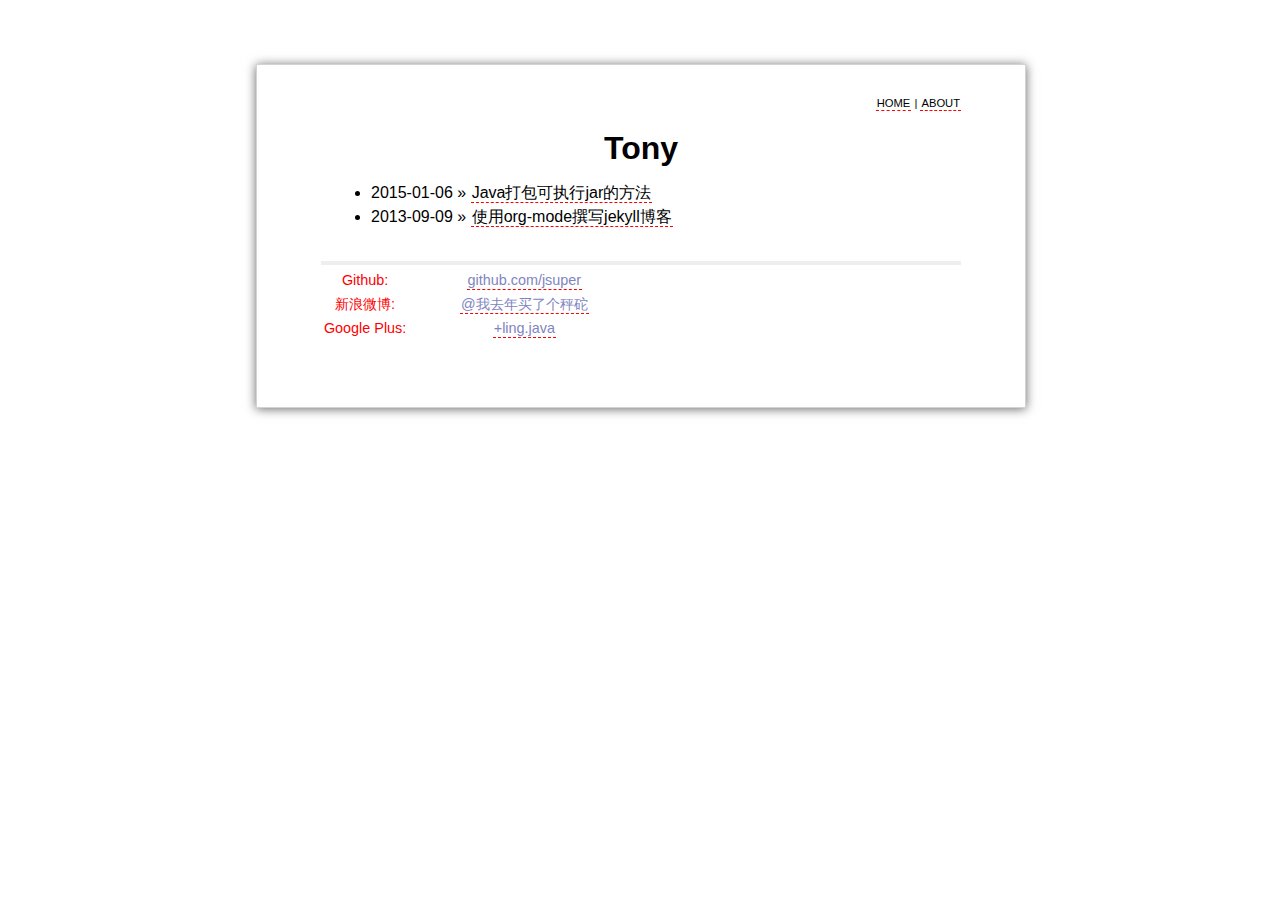
==== index.html @ 3557a669 "new blog" ====
<?xml version="1.0" encoding="utf-8"?>
<!DOCTYPE html PUBLIC "-//W3C//DTD XHTML 1.0 Strict//EN"
"http://www.w3.org/TR/xhtml1/DTD/xhtml1-strict.dtd">
<html xmlns="http://www.w3.org/1999/xhtml" lang="en" xml:lang="en">
<head>
<title>Tony</title>
<!-- 2015-01-06 �ܶ� 14:33 -->
<meta  http-equiv="Content-Type" content="text/html;charset=utf-8" />
<meta  name="generator" content="Org-mode" />
<style type="text/css">
 <!--/*--><![CDATA[/*><!--*/
  .title  { text-align: center; }
  .todo   { font-family: monospace; color: red; }
  .done   { color: green; }
  .tag    { background-color: #eee; font-family: monospace;
            padding: 2px; font-size: 80%; font-weight: normal; }
  .timestamp { color: #bebebe; }
  .timestamp-kwd { color: #5f9ea0; }
  .right  { margin-left: auto; margin-right: 0px;  text-align: right; }
  .left   { margin-left: 0px;  margin-right: auto; text-align: left; }
  .center { margin-left: auto; margin-right: auto; text-align: center; }
  .underline { text-decoration: underline; }
  #postamble p, #preamble p { font-size: 90%; margin: .2em; }
  p.verse { margin-left: 3%; }
  pre {
    border: 1px solid #ccc;
    box-shadow: 3px 3px 3px #eee;
    padding: 8pt;
    font-family: monospace;
    overflow: auto;
    margin: 1.2em;
  }
  pre.src {
    position: relative;
    overflow: visible;
    padding-top: 1.2em;
  }
  pre.src:before {
    display: none;
    position: absolute;
    background-color: white;
    top: -10px;
    right: 10px;
    padding: 3px;
    border: 1px solid black;
  }
  pre.src:hover:before { display: inline;}
  pre.src-sh:before    { content: 'sh'; }
  pre.src-bash:before  { content: 'sh'; }
  pre.src-emacs-lisp:before { content: 'Emacs Lisp'; }
  pre.src-R:before     { content: 'R'; }
  pre.src-perl:before  { content: 'Perl'; }
  pre.src-java:before  { content: 'Java'; }
  pre.src-sql:before   { content: 'SQL'; }

  table { border-collapse:collapse; }
  caption.t-above { caption-side: top; }
  caption.t-bottom { caption-side: bottom; }
  td, th { vertical-align:top;  }
  th.right  { text-align: center;  }
  th.left   { text-align: center;   }
  th.center { text-align: center; }
  td.right  { text-align: right;  }
  td.left   { text-align: left;   }
  td.center { text-align: center; }
  dt { font-weight: bold; }
  .footpara:nth-child(2) { display: inline; }
  .footpara { display: block; }
  .footdef  { margin-bottom: 1em; }
  .figure { padding: 1em; }
  .figure p { text-align: center; }
  .inlinetask {
    padding: 10px;
    border: 2px solid gray;
    margin: 10px;
    background: #ffffcc;
  }
  #org-div-home-and-up
   { text-align: right; font-size: 70%; white-space: nowrap; }
  textarea { overflow-x: auto; }
  .linenr { font-size: smaller }
  .code-highlighted { background-color: #ffff00; }
  .org-info-js_info-navigation { border-style: none; }
  #org-info-js_console-label
    { font-size: 10px; font-weight: bold; white-space: nowrap; }
  .org-info-js_search-highlight
    { background-color: #ffff00; color: #000000; font-weight: bold; }
  /*]]>*/-->
</style>
<link rel="stylesheet" href="/static/style/main.css">
<script type="text/javascript">
/*
@licstart  The following is the entire license notice for the
JavaScript code in this tag.

Copyright (C) 2012-2013 Free Software Foundation, Inc.

The JavaScript code in this tag is free software: you can
redistribute it and/or modify it under the terms of the GNU
General Public License (GNU GPL) as published by the Free Software
Foundation, either version 3 of the License, or (at your option)
any later version.  The code is distributed WITHOUT ANY WARRANTY;
without even the implied warranty of MERCHANTABILITY or FITNESS
FOR A PARTICULAR PURPOSE.  See the GNU GPL for more details.

As additional permission under GNU GPL version 3 section 7, you
may distribute non-source (e.g., minimized or compacted) forms of
that code without the copy of the GNU GPL normally required by
section 4, provided you include this license notice and a URL
through which recipients can access the Corresponding Source.


@licend  The above is the entire license notice
for the JavaScript code in this tag.
*/
<!--/*--><![CDATA[/*><!--*/
 function CodeHighlightOn(elem, id)
 {
   var target = document.getElementById(id);
   if(null != target) {
     elem.cacheClassElem = elem.className;
     elem.cacheClassTarget = target.className;
     target.className = "code-highlighted";
     elem.className   = "code-highlighted";
   }
 }
 function CodeHighlightOff(elem, id)
 {
   var target = document.getElementById(id);
   if(elem.cacheClassElem)
     elem.className = elem.cacheClassElem;
   if(elem.cacheClassTarget)
     target.className = elem.cacheClassTarget;
 }
/*]]>*///-->
</script>
</head>
<body>
<div id="preamble" class="status">

<div class="site-nav">
  <a href="/">HOME</a>
  |
  <a href="/about.html">ABOUT</a>
</div>
</div>
<div id="content">
<h1 class="title">Tony</h1>
<ul class="org-ul">
<li>2015-01-06 » <a href="java/package-executable-jar.html">Java打包可执行jar的方法</a>
</li>
<li>2013-09-09 » <a href="emacs/using-org-mode-to-write-jekyll-post.html">使用org-mode撰写jekyll博客</a>
</li>
</ul>
</div>
<div id="postamble" class="status">

<div class="contact">
  <p>
    Github: <br />
    新浪微博: <br />
    Google Plus: <br />
  </p>
</div>
<div class="contact">
  <p>
    <a href="https://github.com/jsuper">github.com/jsuper</a><br />
    <a href="http://weibo.com/u/2041600541">@我去年买了个秤砣</a><br />
    <a href="https://plus.google.com/u/0/">+ling.java</a><br />
  </p>
</div>
</div>
</body>
</html>
---- static/style/main.css ----
body {
    /*    font-family: Ubuntu, STFangSong, Helvetica, Arial, Vernada, Tahoma, STXihei, "Microsoft YaHei", "Songti SC", SimSun, Heiti, sans-serif;*/
    /*    font-family: Helvetica, Arial, STXihei, "Microsoft YaHei",SimSun, Heiti, sans-serif;*/
    font-family:Helvetica, Arial, Vernada, Tahoma, STFangsong, STXihei, "Songti SC", "Microsoft YaHei", Heiti, sans-serif;
    font-size: 16px;
    margin: 5% 20% 5% 20%;
    box-shadow: 0 1px 10px #696969;
    text-shadow: 0 1px 1px white;
    padding: 2% 5% 5% 5%;
    width: 50%;
    line-height: 150%;
    border: 1px solid LightGrey;
}

H1 {
    font-family: "Palatino Linotype", "Book Antiqua", Palatino, Helvetica, STKaiti, SimSun, serif;
}

H2 {
    font-family: "Palatino Linotype", "Book Antiqua", Palatino, Helvetica, STKaiti, SimSun, serif;
    margin-top: 20px;
    margin-bottom: 10px;
    padding: 5px;
    width: 90%;
    line-height: 100%;
    color: Green;
    border-bottom: 1px dashed;
}


H3 {
    font-family: "Palatino Linotype", "Book Antiqua", Palatino, Helvetica, STKaiti, SimSun, serif;
    margin-top: 20px;
    margin-bottom: 10px;
    border-bottom: 1px dashed;
    width: 80%;
    line-height: 150%;
    color: Green;
}


H4 {
    font-family: "Palatino Linotype", "Book Antiqua", Palatino, Helvetica, STKaiti, SimSun, serif;
    margin-top: 40px;
    margin-bottom: 30px;
    border-bottom: 1px dashed;
    width: 80%;
    line-height: 150%;
    color: Green;
}

.site-nav {
    font-size:70%;
    white-space:nowrap ;
    text-align:right;
}

.post-info {
    color: #999;
    margin-top: 0px;
    font-size: 10px;
    font-family: "Ubuntu Mono", monospace;
}

li {
    margin-left: 10px;
}


blockquote {
    border-left: 4px lightgrey solid;
    padding-left: 5px;
    margin-left: 20px;
}


pre {
    /*font-family: "Ubuntu Mono",monospace, Inconsolata, Consolas, "DEJA VU SANS MONO", "DROID SANS MONO", Proggy;*/
    font-family: Inconsolata, Consolas, "DEJA VU SANS MONO", "DROID SANS MONO", Proggy, monospace;
    font-size: 75%;
    border: solid 1px lightgrey;
    background-color: Ivory;
    padding: 5px;
    line-height: 130%;
    margin-left: 10px;
    width: 95%;
}


code {
    font-family: Inconsolata, Consolas, "DEJA VU SANS MONO", "DROID SANS MONO", Proggy, monospace;
    font-size: 90%;
}


a {
    text-decoration: none;
    cursor: crosshair;
    border-bottom: 1px dashed Red;
    padding: 1px;
    color: black;
}


a:hover {
	background-color: LightGrey;
}

img {
    display: block;
    box-shadow: 0 0 10px #555;
    border-radius: 6px;
    margin-left: auto;
    margin-right: auto;
    margin-top: 10px;
    margin-bottom: 10px;
    -webkit-box-shadow: 0 0 10px #555;
}

hr {
    color: LightGrey;
}

.footer, #postamble {
    text-align: center;
    font-size: 100%;
    color: red;
    border-top: 4px solid #eee;
    margin-top: 2em;
  overflow: hidden;
}

#postamble .contact {
  float: left;
  margin-right: 3em;
}

#postamble .contact a {
  color: #8085C1;
}

#postamble .rss {
  margin-top: 1.1em;
  margin-right: -.2em;
  float: right;
}

#postamble .rss img {
  border: 0;
}

::selection {
    background: #9EA1A5;
    color: #fff;
    text-shadow: none;
}

@media (max-width: 979px) {
  body {
  padding: 100px;
  margin-left: 0px;
  margin-right: 0px;
  width: 60%;
  }
}
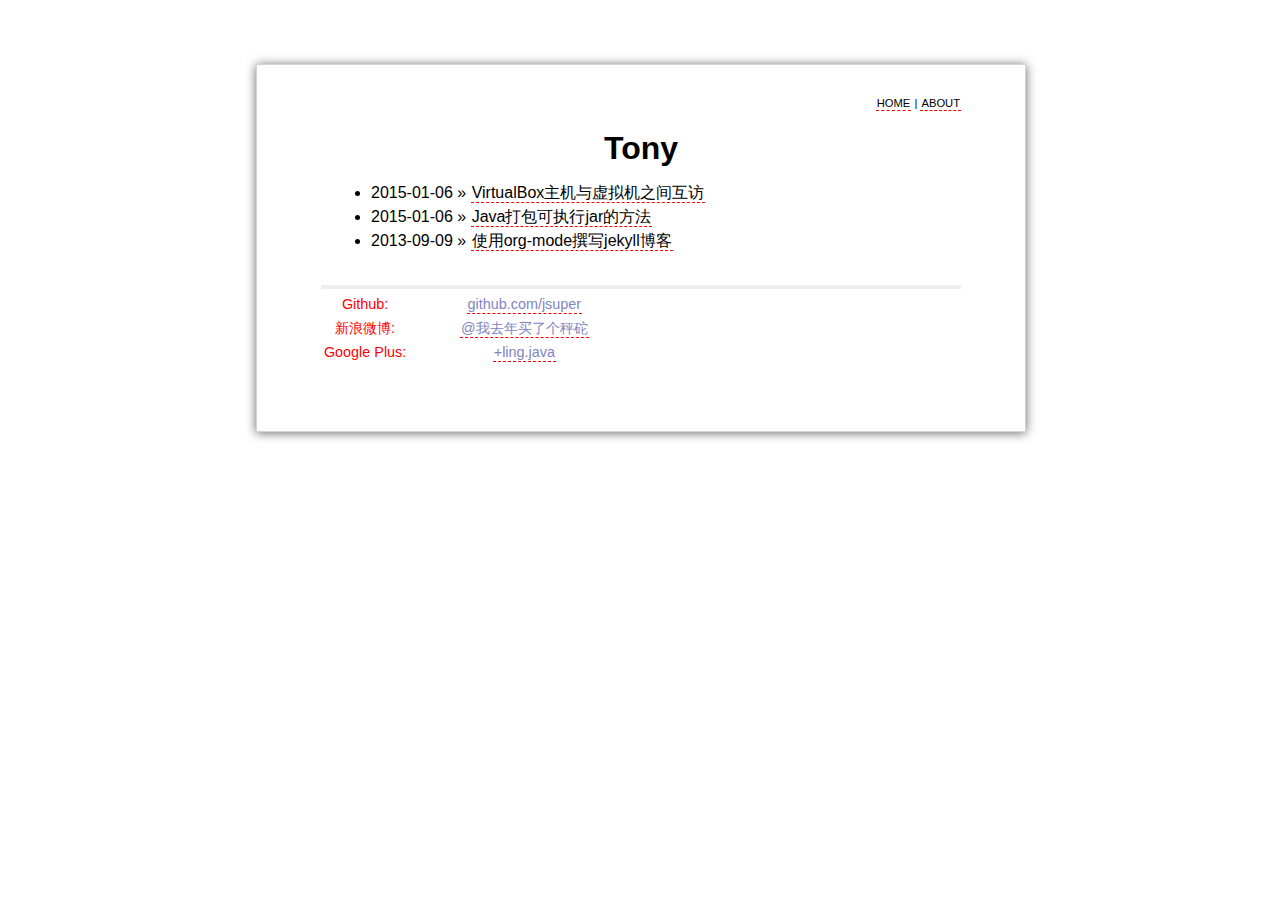
==== commit 4bb14b61: "add new post" ====
--- a/index.html
+++ b/index.html
@@ -4,7 +4,7 @@
 <html xmlns="http://www.w3.org/1999/xhtml" lang="en" xml:lang="en">
 <head>
 <title>Tony</title>
-<!-- 2015-01-06 �ܶ� 14:33 -->
+<!-- 2015-01-06 �ܶ� 16:18 -->
 <meta  http-equiv="Content-Type" content="text/html;charset=utf-8" />
 <meta  name="generator" content="Org-mode" />
 <style type="text/css">
@@ -147,6 +147,8 @@
 <div id="content">
 <h1 class="title">Tony</h1>
 <ul class="org-ul">
+<li>2015-01-06 » <a href="linux/virtualbox_access_between_host_and_guest.html">VirtualBox主机与虚拟机之间互访</a>
+</li>
 <li>2015-01-06 » <a href="java/package-executable-jar.html">Java打包可执行jar的方法</a>
 </li>
 <li>2013-09-09 » <a href="emacs/using-org-mode-to-write-jekyll-post.html">使用org-mode撰写jekyll博客</a>
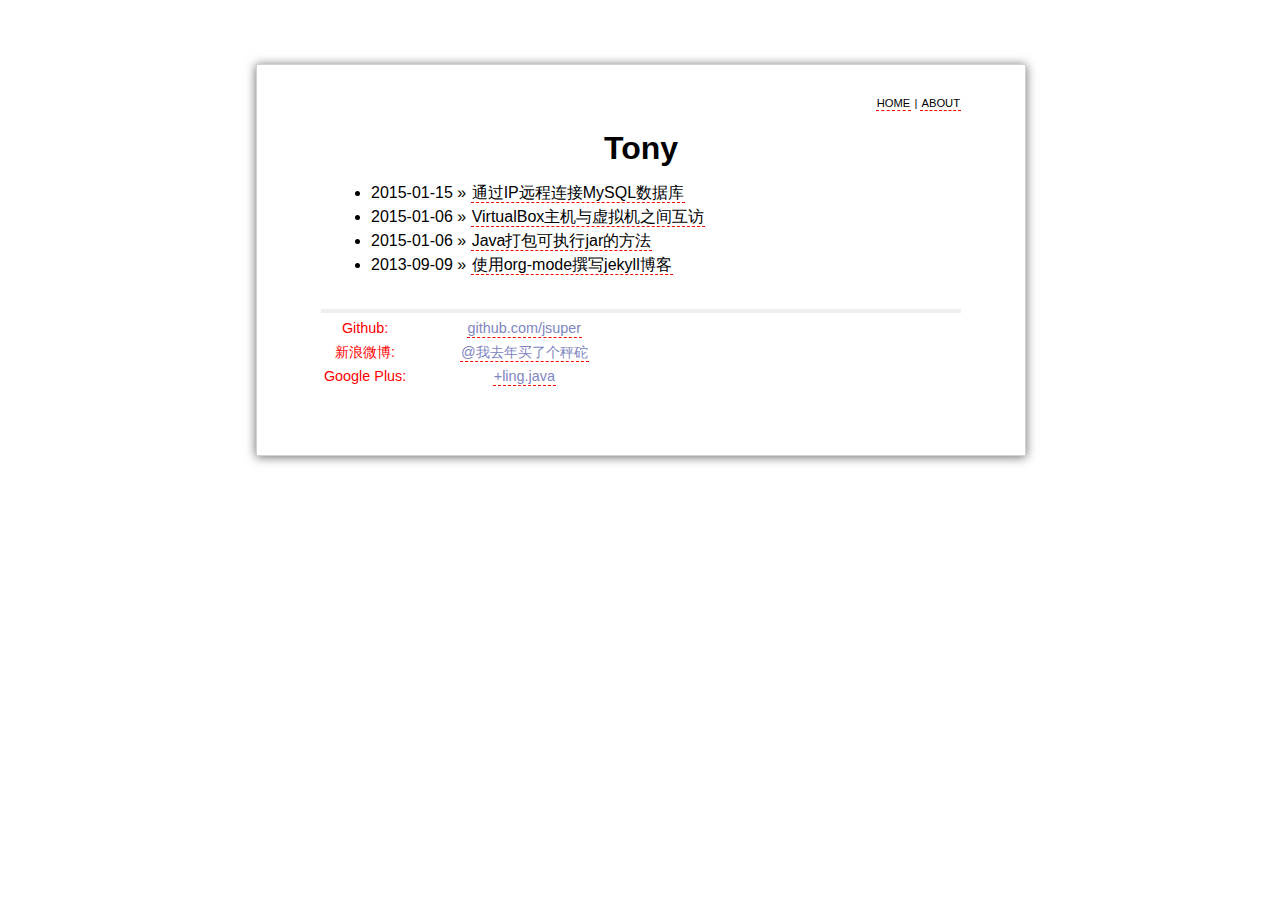
==== commit 3d93c6c1: "update" ====
--- a/index.html
+++ b/index.html
@@ -4,7 +4,7 @@
 <html xmlns="http://www.w3.org/1999/xhtml" lang="en" xml:lang="en">
 <head>
 <title>Tony</title>
-<!-- 2015-01-06 �ܶ� 16:18 -->
+<!-- 2015-01-15 ���� 11:20 -->
 <meta  http-equiv="Content-Type" content="text/html;charset=utf-8" />
 <meta  name="generator" content="Org-mode" />
 <style type="text/css">
@@ -147,6 +147,8 @@
 <div id="content">
 <h1 class="title">Tony</h1>
 <ul class="org-ul">
+ <li>2015-01-15 » <a href="linux/connect-mysql-by-ip.html">通过IP远程连接MySQL数据库</a>
+</li>
 <li>2015-01-06 » <a href="linux/virtualbox_access_between_host_and_guest.html">VirtualBox主机与虚拟机之间互访</a>
 </li>
 <li>2015-01-06 » <a href="java/package-executable-jar.html">Java打包可执行jar的方法</a>
--- a/static/style/main.css
+++ b/static/style/main.css
@@ -78,12 +78,20 @@
     /*font-family: "Ubuntu Mono",monospace, Inconsolata, Consolas, "DEJA VU SANS MONO", "DROID SANS MONO", Proggy;*/
     font-family: Inconsolata, Consolas, "DEJA VU SANS MONO", "DROID SANS MONO", Proggy, monospace;
     font-size: 75%;
-    border: solid 1px lightgrey;
-    background-color: Ivory;
+    border: solid 1px #3F3F3F;
+    color:white ;
+    background-color: #3F3F3F;
+    text-shadow: none;
     padding: 5px;
     line-height: 130%;
     margin-left: 10px;
     width: 95%;
+    box-shadow:3px 3px 3px #3F3F3F;
+}
+
+pre.src:before{
+    color:black;
+    background-color:Ivory;
 }
 
 
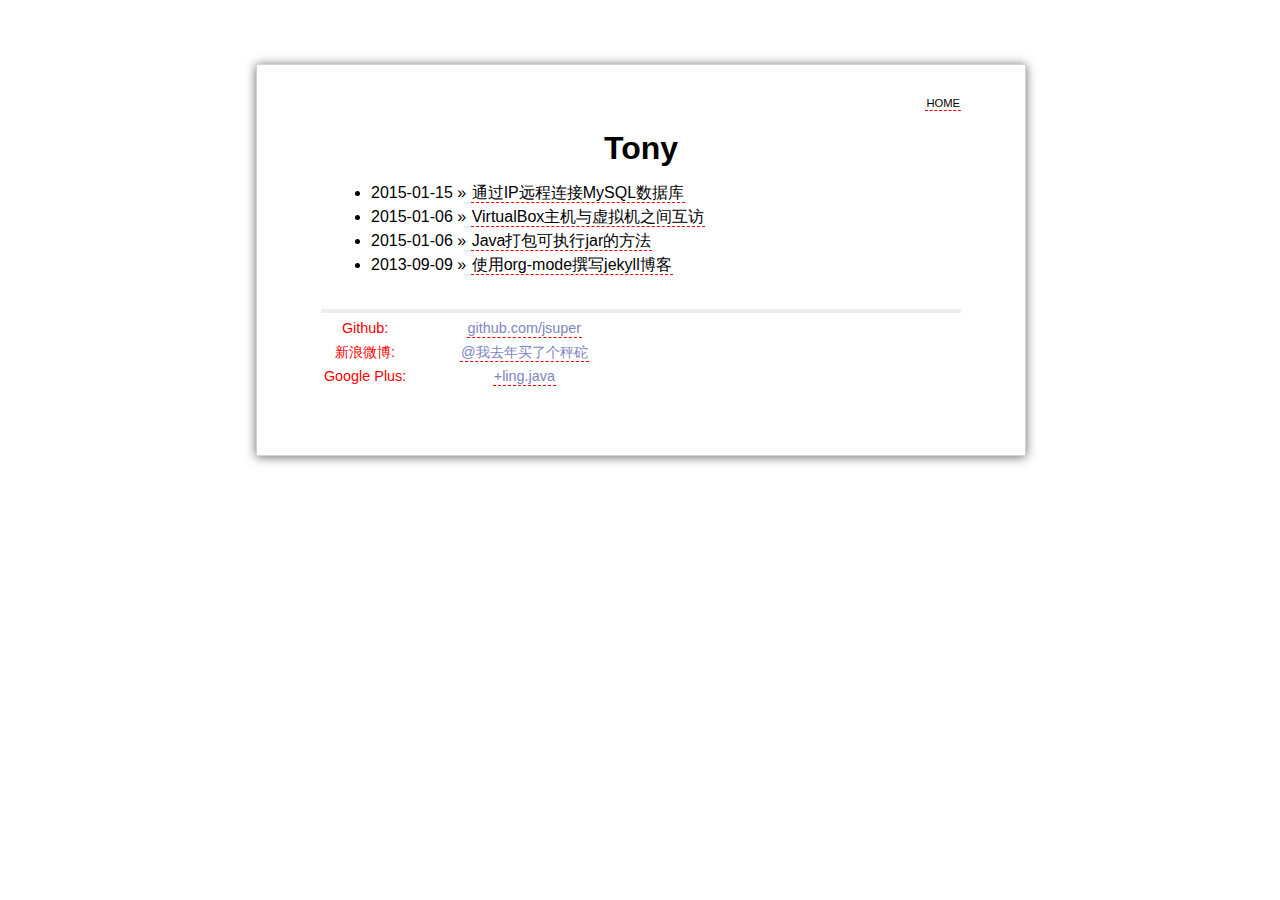
==== commit ec860b39: "添加多说评论系统" ====
--- a/index.html
+++ b/index.html
@@ -4,7 +4,7 @@
 <html xmlns="http://www.w3.org/1999/xhtml" lang="en" xml:lang="en">
 <head>
 <title>Tony</title>
-<!-- 2015-01-15 ���� 11:20 -->
+<!-- 2015-01-20 �ܶ� 11:21 -->
 <meta  http-equiv="Content-Type" content="text/html;charset=utf-8" />
 <meta  name="generator" content="Org-mode" />
 <style type="text/css">
@@ -87,7 +87,10 @@
     { background-color: #ffff00; color: #000000; font-weight: bold; }
   /*]]>*/-->
 </style>
-<link rel="stylesheet" href="/static/style/main.css">
+
+<link rel="stylesheet" href="/static/style/main.css" type="text/css"/>
+<script type="text/javascript" src="//libs.useso.com/js/jquery/1.11.0/jquery.min.js"></script>
+<script type="text/javascript" src="/static/js/common.js"></script>
 <script type="text/javascript">
 /*
 @licstart  The following is the entire license notice for the
@@ -140,14 +143,12 @@
 
 <div class="site-nav">
   <a href="/">HOME</a>
-  |
-  <a href="/about.html">ABOUT</a>
 </div>
 </div>
 <div id="content">
 <h1 class="title">Tony</h1>
 <ul class="org-ul">
- <li>2015-01-15 » <a href="linux/connect-mysql-by-ip.html">通过IP远程连接MySQL数据库</a>
+<li>2015-01-15 » <a href="linux/connect-mysql-by-ip.html">通过IP远程连接MySQL数据库</a>
 </li>
 <li>2015-01-06 » <a href="linux/virtualbox_access_between_host_and_guest.html">VirtualBox主机与虚拟机之间互访</a>
 </li>
@@ -158,6 +159,8 @@
 </ul>
 </div>
 <div id="postamble" class="status">
+
+<div id="ds-thread" class="ds-thread"></div>
 
 <div class="contact">
   <p>
--- a/static/style/main.css
+++ b/static/style/main.css
@@ -78,20 +78,12 @@
     /*font-family: "Ubuntu Mono",monospace, Inconsolata, Consolas, "DEJA VU SANS MONO", "DROID SANS MONO", Proggy;*/
     font-family: Inconsolata, Consolas, "DEJA VU SANS MONO", "DROID SANS MONO", Proggy, monospace;
     font-size: 75%;
-    border: solid 1px #3F3F3F;
-    color:white ;
-    background-color: #3F3F3F;
-    text-shadow: none;
+    border: solid 1px lightgrey;
+    background-color: Ivory;
     padding: 5px;
     line-height: 130%;
     margin-left: 10px;
     width: 95%;
-    box-shadow:3px 3px 3px #3F3F3F;
-}
-
-pre.src:before{
-    color:black;
-    background-color:Ivory;
 }
 
 
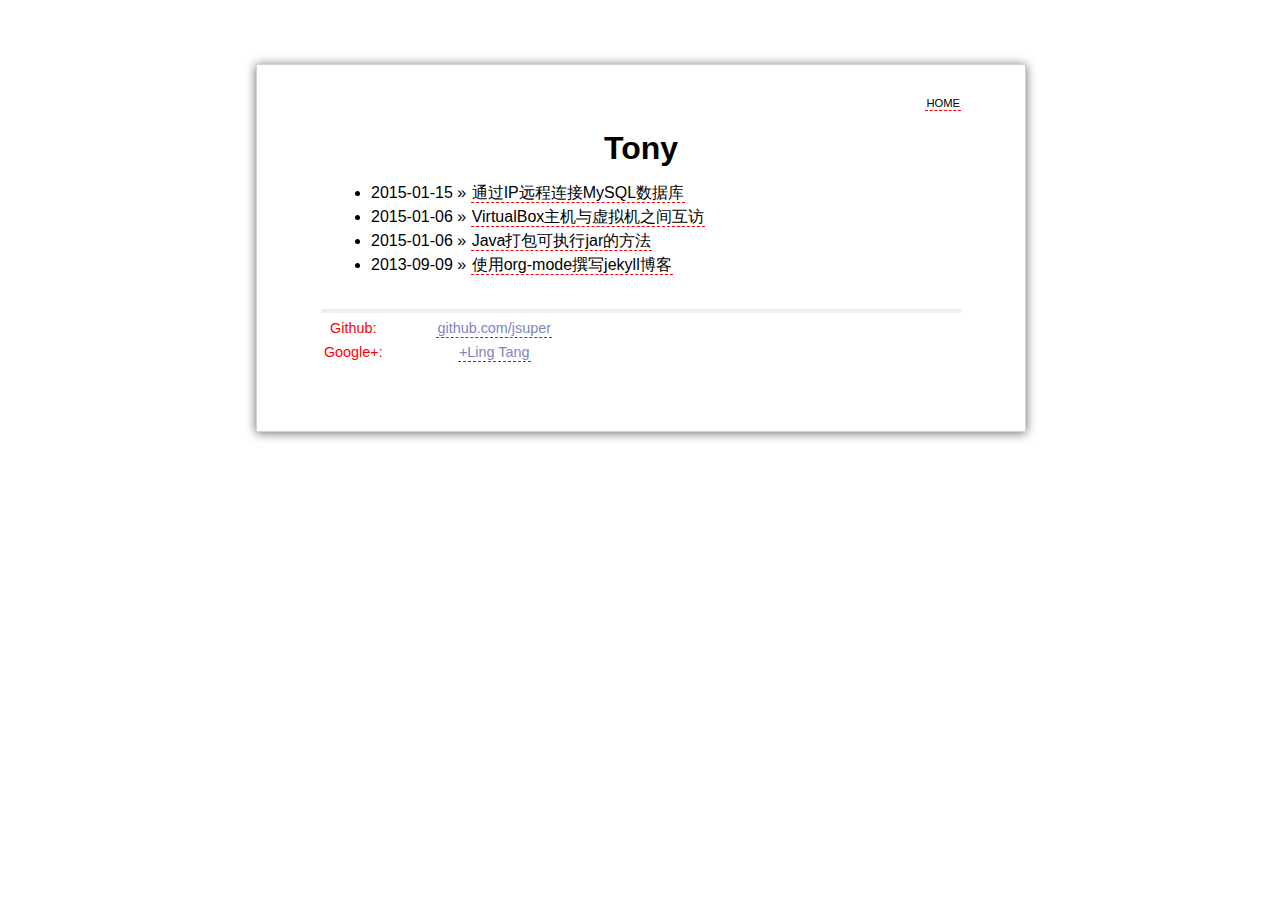
==== commit 95b67869: "change blog footer" ====
--- a/index.html
+++ b/index.html
@@ -4,7 +4,7 @@
 <html xmlns="http://www.w3.org/1999/xhtml" lang="en" xml:lang="en">
 <head>
 <title>Tony</title>
-<!-- 2015-01-20 �ܶ� 11:21 -->
+<!-- 2015-01-22 ���� 21:33 -->
 <meta  http-equiv="Content-Type" content="text/html;charset=utf-8" />
 <meta  name="generator" content="Org-mode" />
 <style type="text/css">
@@ -89,7 +89,7 @@
 </style>
 
 <link rel="stylesheet" href="/static/style/main.css" type="text/css"/>
-<script type="text/javascript" src="//libs.useso.com/js/jquery/1.11.0/jquery.min.js"></script>
+<script type="text/javascript" src="/static/js/jquery-1.11.2.min.js"></script>
 <script type="text/javascript" src="/static/js/common.js"></script>
 <script type="text/javascript">
 /*
@@ -165,15 +165,13 @@
 <div class="contact">
   <p>
     Github: <br />
-    新浪微博: <br />
-    Google Plus: <br />
+    Google+: <br />
   </p>
 </div>
 <div class="contact">
   <p>
     <a href="https://github.com/jsuper">github.com/jsuper</a><br />
-    <a href="http://weibo.com/u/2041600541">@我去年买了个秤砣</a><br />
-    <a href="https://plus.google.com/u/0/">+ling.java</a><br />
+    <a href="https://plus.google.com/+LingTang">+Ling Tang</a><br />
   </p>
 </div>
 </div>
--- a/static/style/main.css
+++ b/static/style/main.css
@@ -121,6 +121,16 @@
     color: LightGrey;
 }
 
+pre.src {
+    background-color: #3F3F3F;
+    color: whitesmoke;
+    text-shadow: none;
+}
+
+pre.src:hover:before {
+    color: black;
+}
+
 .footer, #postamble {
     text-align: center;
     font-size: 100%;
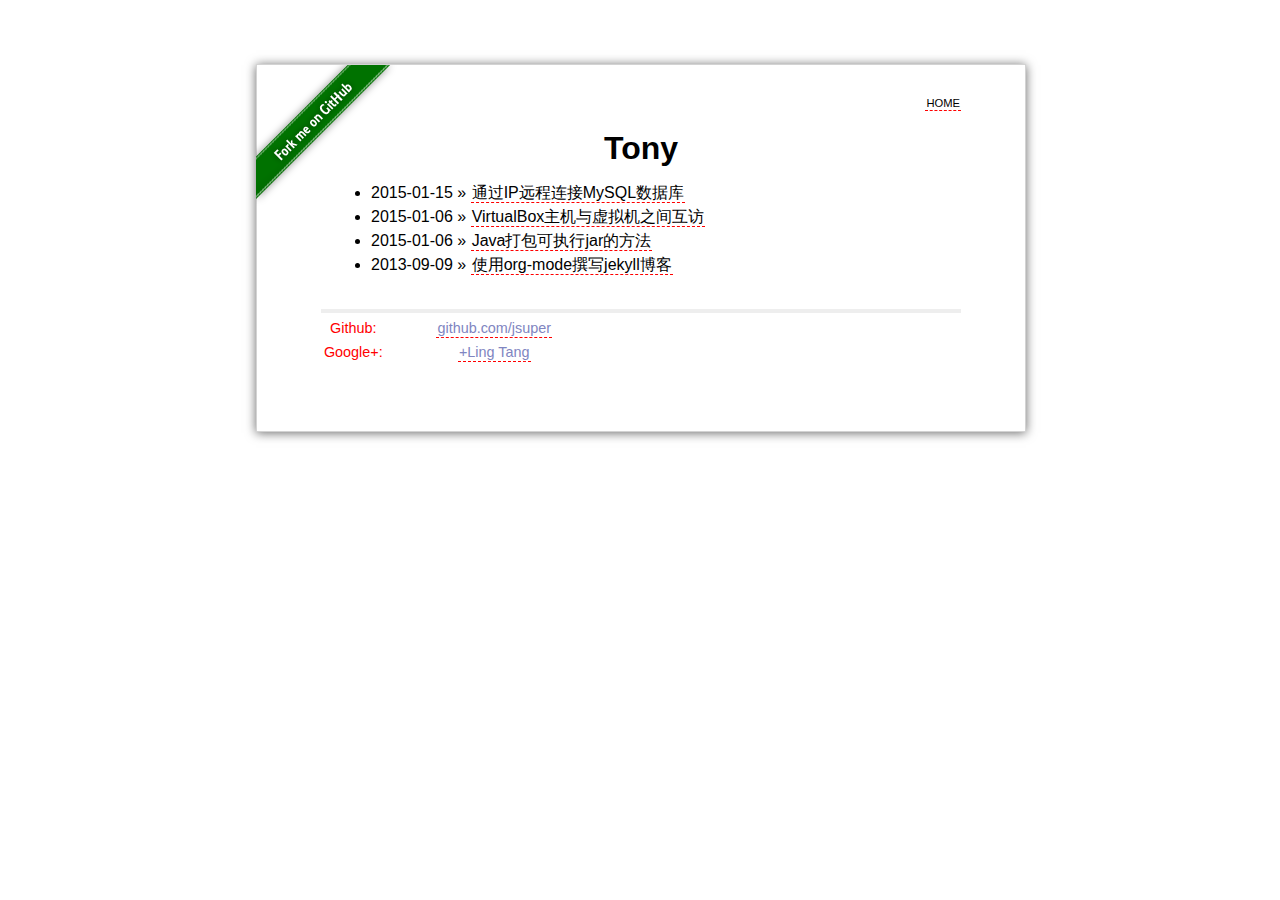
==== commit 60ed77be: "add fork me on github image" ====
--- a/index.html
+++ b/index.html
@@ -4,7 +4,7 @@
 <html xmlns="http://www.w3.org/1999/xhtml" lang="en" xml:lang="en">
 <head>
 <title>Tony</title>
-<!-- 2015-01-22 ���� 21:33 -->
+<!-- 2015-02-09 ��һ 23:00 -->
 <meta  http-equiv="Content-Type" content="text/html;charset=utf-8" />
 <meta  name="generator" content="Org-mode" />
 <style type="text/css">
@@ -139,8 +139,8 @@
 </script>
 </head>
 <body>
+
 <div id="preamble" class="status">
-
 <div class="site-nav">
   <a href="/">HOME</a>
 </div>
--- a/static/style/main.css
+++ b/static/style/main.css
@@ -10,6 +10,7 @@
     width: 50%;
     line-height: 150%;
     border: 1px solid LightGrey;
+    position: relative;
 }
 
 H1 {
@@ -164,6 +165,23 @@
     color: #fff;
     text-shadow: none;
 }
+.fork-me-github {
+    position: absolute;
+    top:-1px;
+    left: -2px;
+    border:0;
+    cursor: pointer;
+}
+.fork-me-github:hover{
+    background:transparent;
+}
+.fork-me-img{
+    margin:0;
+    padding: 0;
+    border:0;
+    box-shadow: none;
+}
+
 
 @media (max-width: 979px) {
   body {
